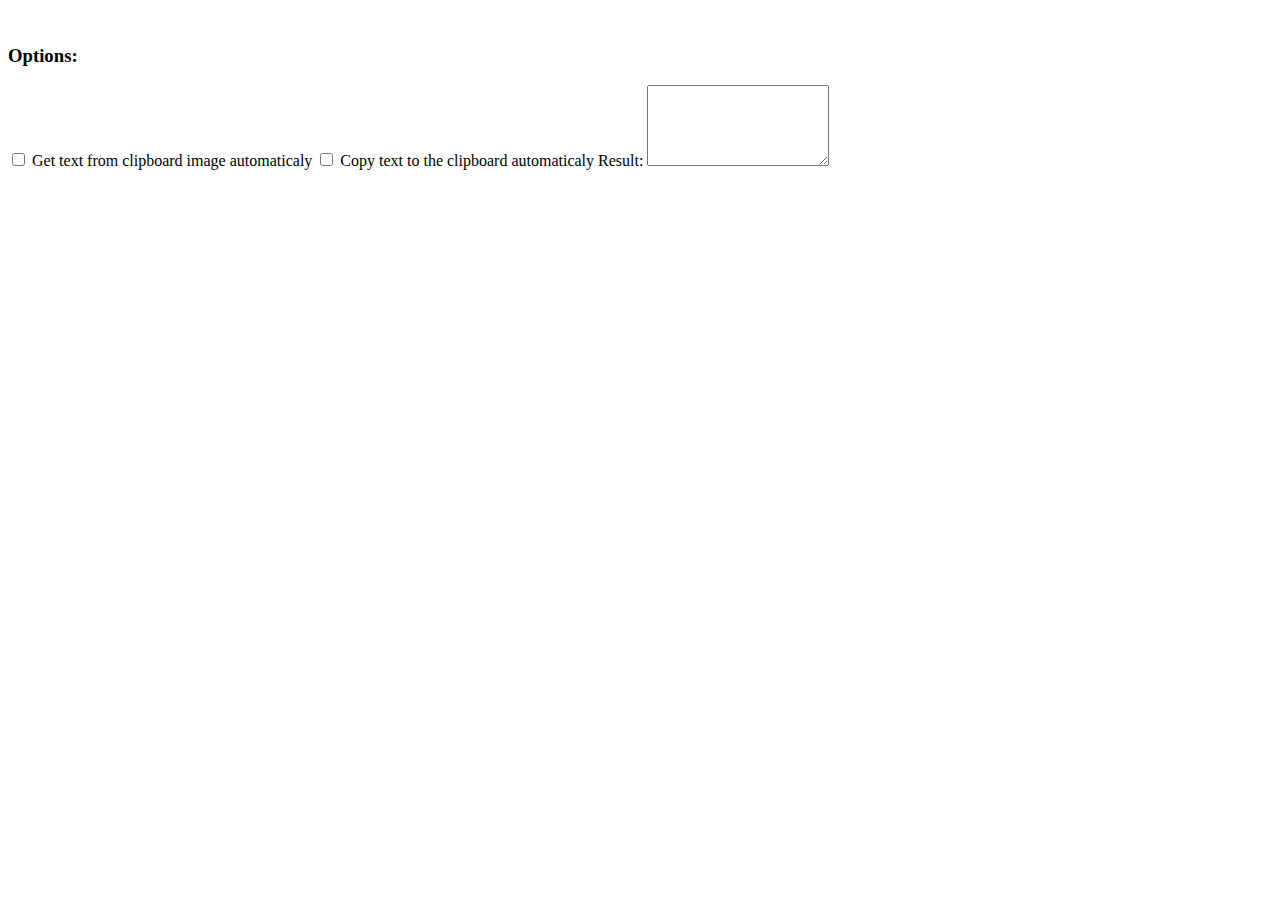
==== txt-recognize-py/templates/index.html @ 1d7d1e78 "Initial GUI" ====
<!DOCTYPE html>
<html lang="en">

<head>
	<meta charset="UTF-8">
	<meta name="viewport" content="width=device-width, initial-scale=1.0">
	<title>Document</title>
	<link rel="stylesheet" href="assets/style.css">
</head>

<body>
	<main>
		<aside><img src="./assets/images/printer.jpeg" alt=""></aside>
		<div class="container">
			<h3 class="container_title">Options:</h3>
			<form class="container_form">
				<label>
					<input type="checkbox" name="autorecognize">
					Get text from clipboard image automaticaly
				</label>
				<label>
					<input type="checkbox" name="copy-text">
					Copy text to the clipboard automaticaly
				</label>
				<label class="result_field">
					<span>Result:</span>
					<textarea name="result" id="" rows="5"></textarea>
				</label>
			</form>
		</div>
	</main>
</body>

</html>
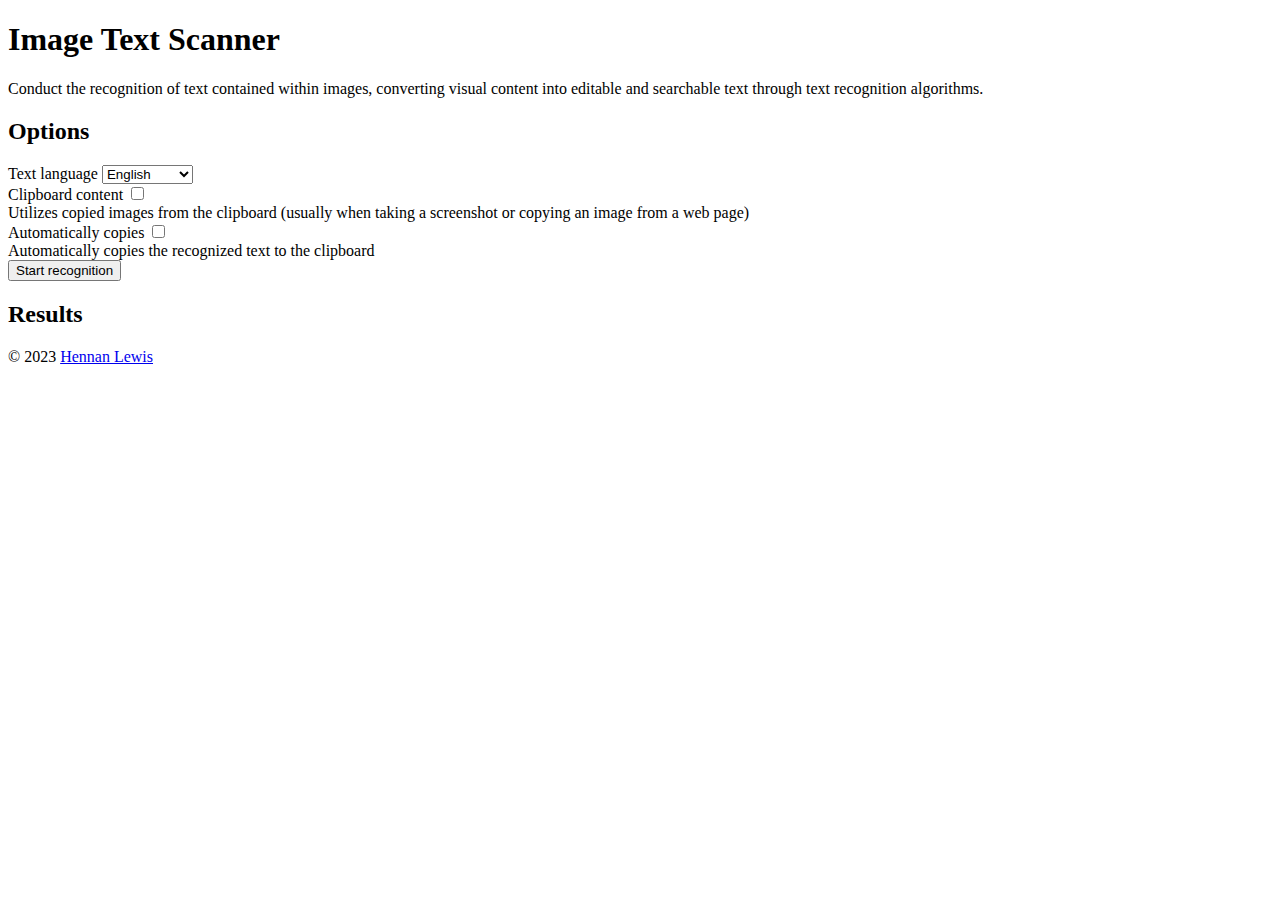
==== commit ec674357: "GUI v1" ====
--- a/txt-recognize-py/templates/index.html
+++ b/txt-recognize-py/templates/index.html
@@ -5,30 +5,62 @@
 	<meta charset="UTF-8">
 	<meta name="viewport" content="width=device-width, initial-scale=1.0">
 	<title>Document</title>
-	<link rel="stylesheet" href="assets/style.css">
+	<link rel="stylesheet" href="assets/styles/style.css">
 </head>
 
 <body>
-	<main>
-		<aside><img src="./assets/images/printer.jpeg" alt=""></aside>
-		<div class="container">
-			<h3 class="container_title">Options:</h3>
-			<form class="container_form">
-				<label>
-					<input type="checkbox" name="autorecognize">
-					Get text from clipboard image automaticaly
-				</label>
-				<label>
-					<input type="checkbox" name="copy-text">
-					Copy text to the clipboard automaticaly
-				</label>
-				<label class="result_field">
-					<span>Result:</span>
-					<textarea name="result" id="" rows="5"></textarea>
-				</label>
-			</form>
-		</div>
-	</main>
+	<section class="top_container">
+		<h1 class="top_container_title">Image Text Scanner</h1>
+		<p>
+			Conduct the recognition of text contained within images, converting visual content into editable and
+			searchable text through text recognition algorithms.
+		</p>
+	</section>
+	<div class="container">
+		<main>
+			<h2 class="main_title">Options</h2>
+			<div class="content">
+				<form class="content_form">
+					<div>
+						<label for="location" class="form_select_label">Text language</label>
+						<select id="location" name="location" class="form_select_input">
+							<option>English</option>
+							<option>Portuguese</option>
+							<option>Japanese</option>
+						</select>
+					</div>
+					<div class="element_with-description">
+						<div>
+							<label for="clipboard" class="form_input">Clipboard content</label>
+							<input id="clipboard" type="checkbox" name="clipboard">
+						</div>
+						<span>
+							Utilizes copied images from the clipboard (usually when taking a screenshot
+							or copying an image from a web page)
+						</span>
+					</div>
+					<div class="element_with-description">
+						<div>
+							<label for="autocopy" class="form_input">Automatically copies</label>
+							<input id="autocopy" type="checkbox" name="autocopy">
+						</div>
+						<span>Automatically copies the recognized text to the clipboard</span>
+					</div>
+					<div class="actions">
+						<button type="button">Start recognition</button>
+					</div>
+				</form>
+			</div>
+		</main>
+		<section class="finalText">
+			<h2 class="main_title">Results</h2>
+			<div id="result" class="content">
+			</div>
+		</section>
+	</div>
+	<footer class="footer">
+		<span>© 2023 <a href="https://hennanlewis.com">Hennan Lewis</a></span>
+	</footer>
 </body>
 
 </html>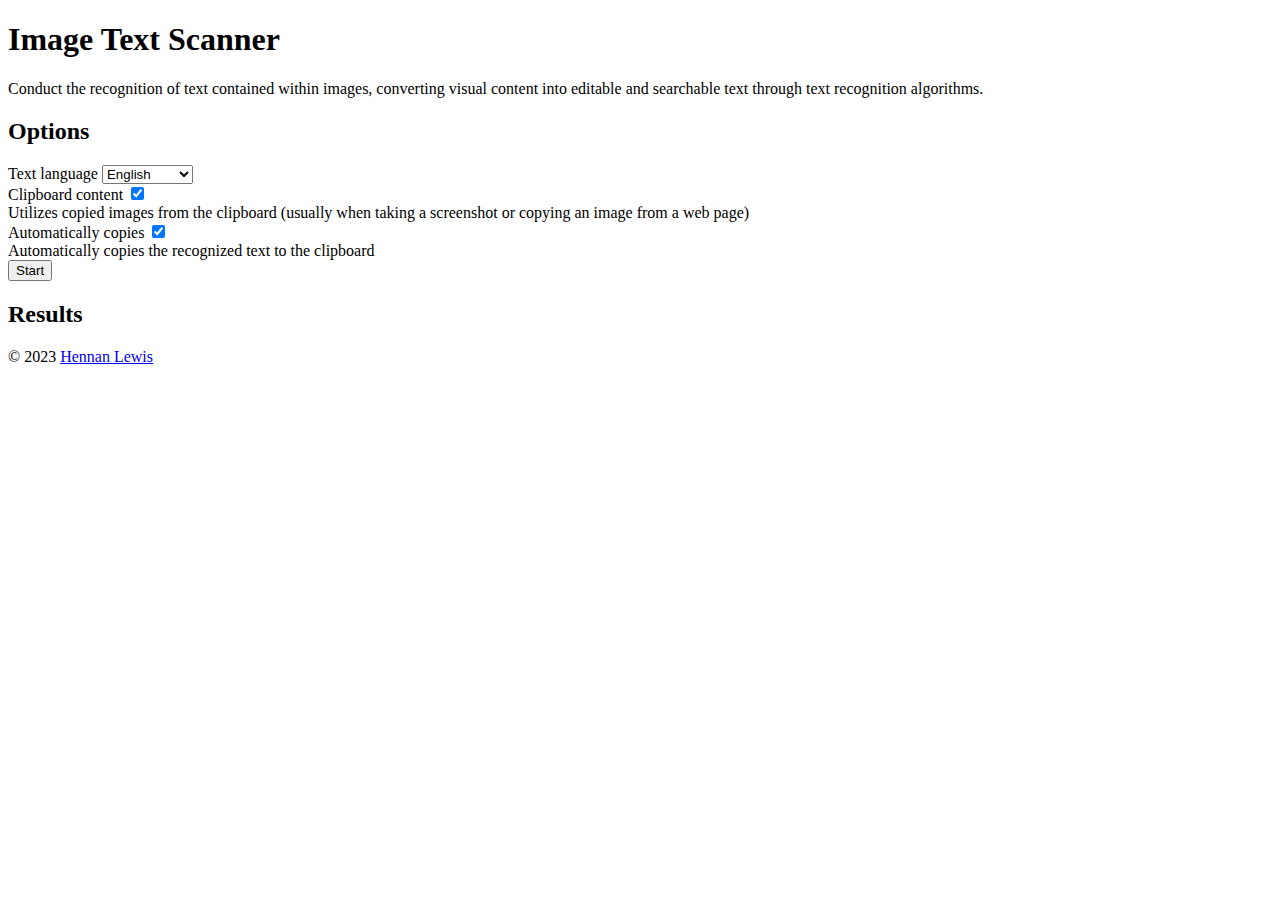
==== commit ca229b8b: "feat: route recognition from frontend" ====
--- a/txt-recognize-py/templates/index.html
+++ b/txt-recognize-py/templates/index.html
@@ -24,15 +24,15 @@
 					<div>
 						<label for="location" class="form_select_label">Text language</label>
 						<select id="location" name="location" class="form_select_input">
-							<option>English</option>
-							<option>Portuguese</option>
-							<option>Japanese</option>
+							<option value="en">English</option>
+							<option value="por">Portuguese</option>
+							<option value="jp">Japanese</option>
 						</select>
 					</div>
 					<div class="element_with-description">
 						<div>
 							<label for="clipboard" class="form_input">Clipboard content</label>
-							<input id="clipboard" type="checkbox" name="clipboard">
+							<input id="clipboard" type="checkbox" name="clipboard" checked>
 						</div>
 						<span>
 							Utilizes copied images from the clipboard (usually when taking a screenshot
@@ -42,12 +42,12 @@
 					<div class="element_with-description">
 						<div>
 							<label for="autocopy" class="form_input">Automatically copies</label>
-							<input id="autocopy" type="checkbox" name="autocopy">
+							<input id="autocopy" type="checkbox" name="autocopy" checked>
 						</div>
 						<span>Automatically copies the recognized text to the clipboard</span>
 					</div>
 					<div class="actions">
-						<button type="button">Start recognition</button>
+						<button id="startRecognitionButton" type="button">Start</button>
 					</div>
 				</form>
 			</div>
@@ -61,6 +61,7 @@
 	<footer class="footer">
 		<span>© 2023 <a href="https://hennanlewis.com">Hennan Lewis</a></span>
 	</footer>
+	<script src="assets/scripts/script.js" type="module"></script>
 </body>
 
 </html>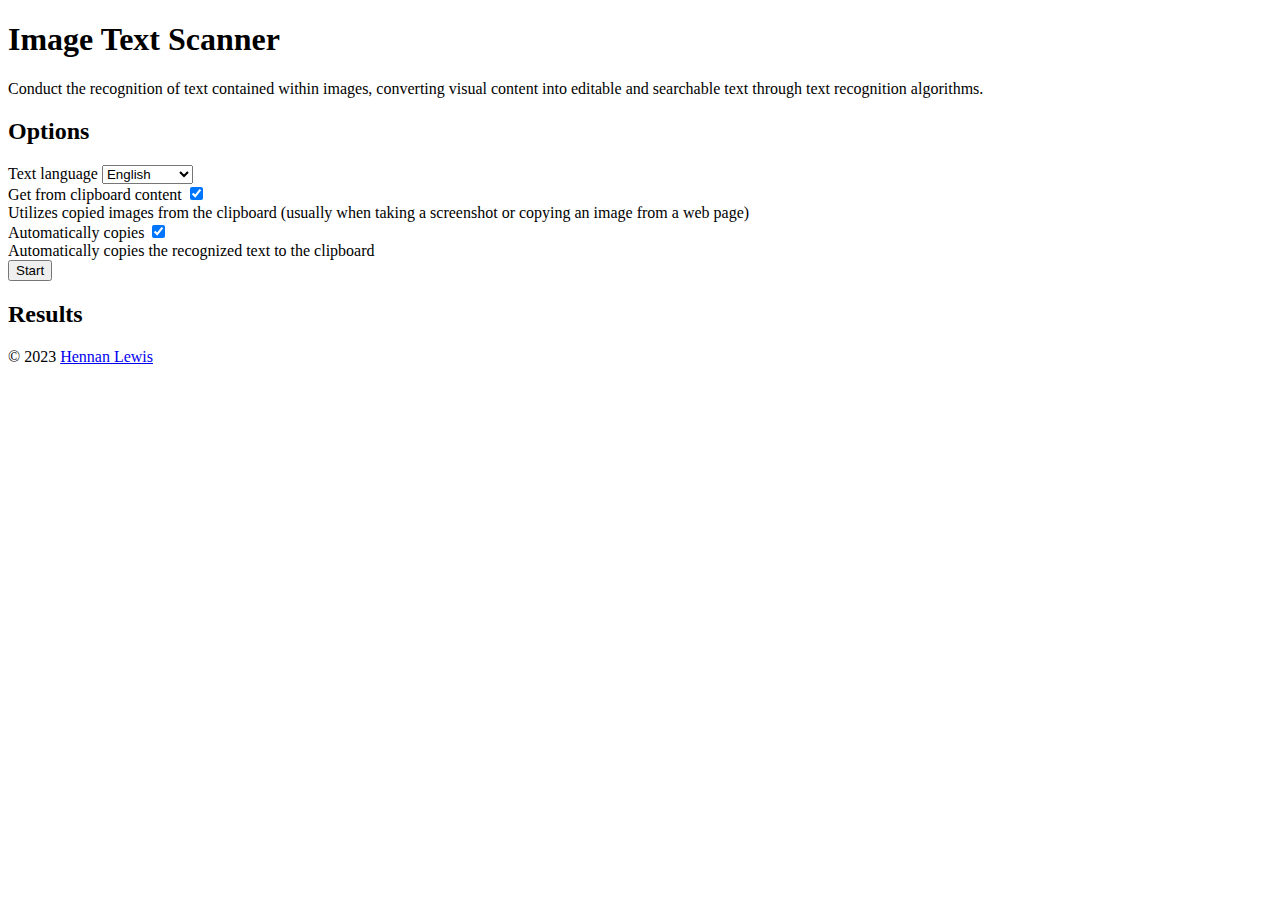
==== commit a1594868: "feat: route to reconition images from /images" ====
--- a/txt-recognize-py/templates/index.html
+++ b/txt-recognize-py/templates/index.html
@@ -31,7 +31,7 @@
 					</div>
 					<div class="element_with-description">
 						<div>
-							<label for="clipboard" class="form_input">Clipboard content</label>
+							<label for="clipboard" class="form_input">Get from clipboard content</label>
 							<input id="clipboard" type="checkbox" name="clipboard" checked>
 						</div>
 						<span>
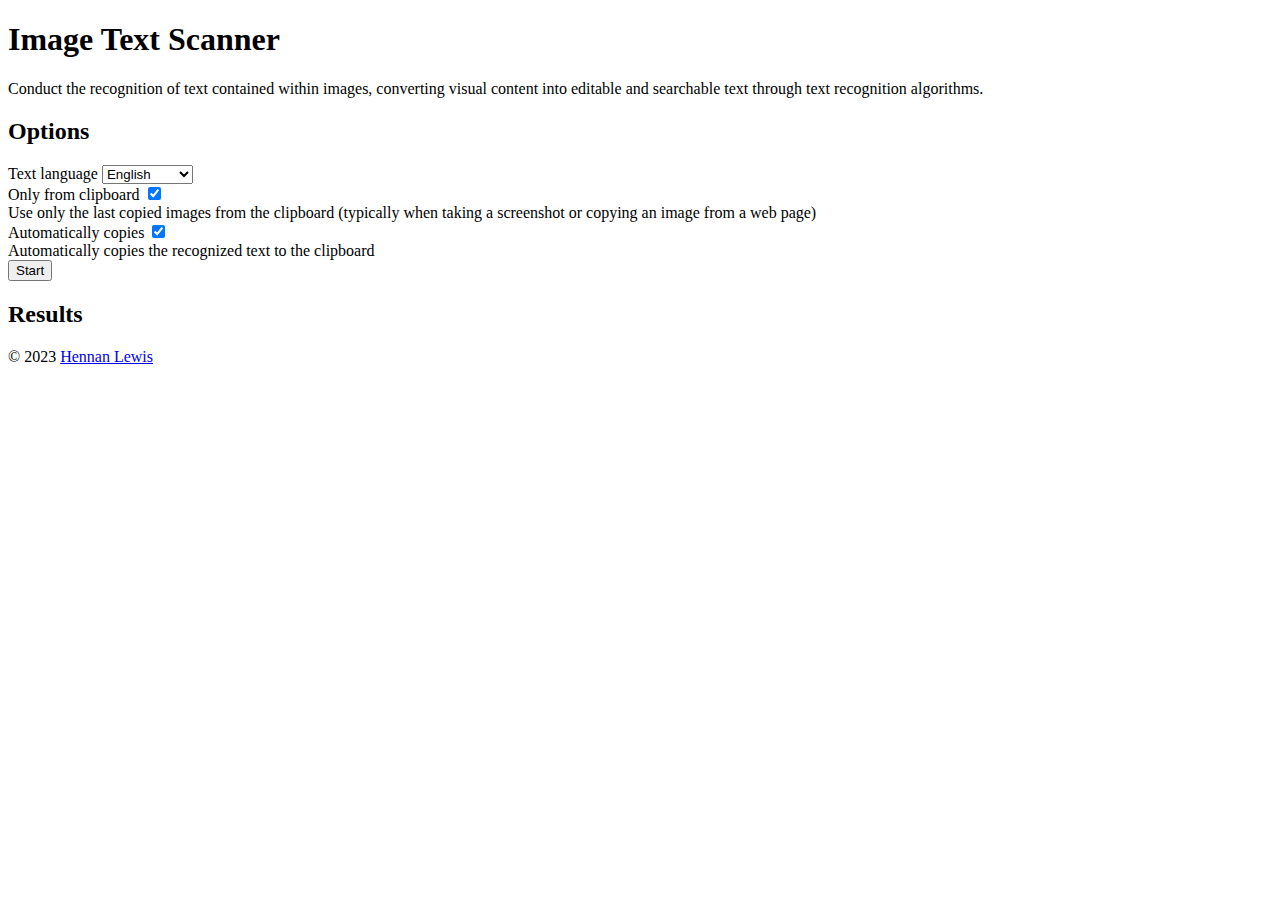
==== commit dd523c0c: "feat: selecting the url request in frontend" ====
--- a/txt-recognize-py/templates/index.html
+++ b/txt-recognize-py/templates/index.html
@@ -31,11 +31,11 @@
 					</div>
 					<div class="element_with-description">
 						<div>
-							<label for="clipboard" class="form_input">Get from clipboard content</label>
+							<label for="clipboard" class="form_input">Only from clipboard</label>
 							<input id="clipboard" type="checkbox" name="clipboard" checked>
 						</div>
 						<span>
-							Utilizes copied images from the clipboard (usually when taking a screenshot
+							Use only the last copied images from the clipboard (typically when taking a screenshot
 							or copying an image from a web page)
 						</span>
 					</div>
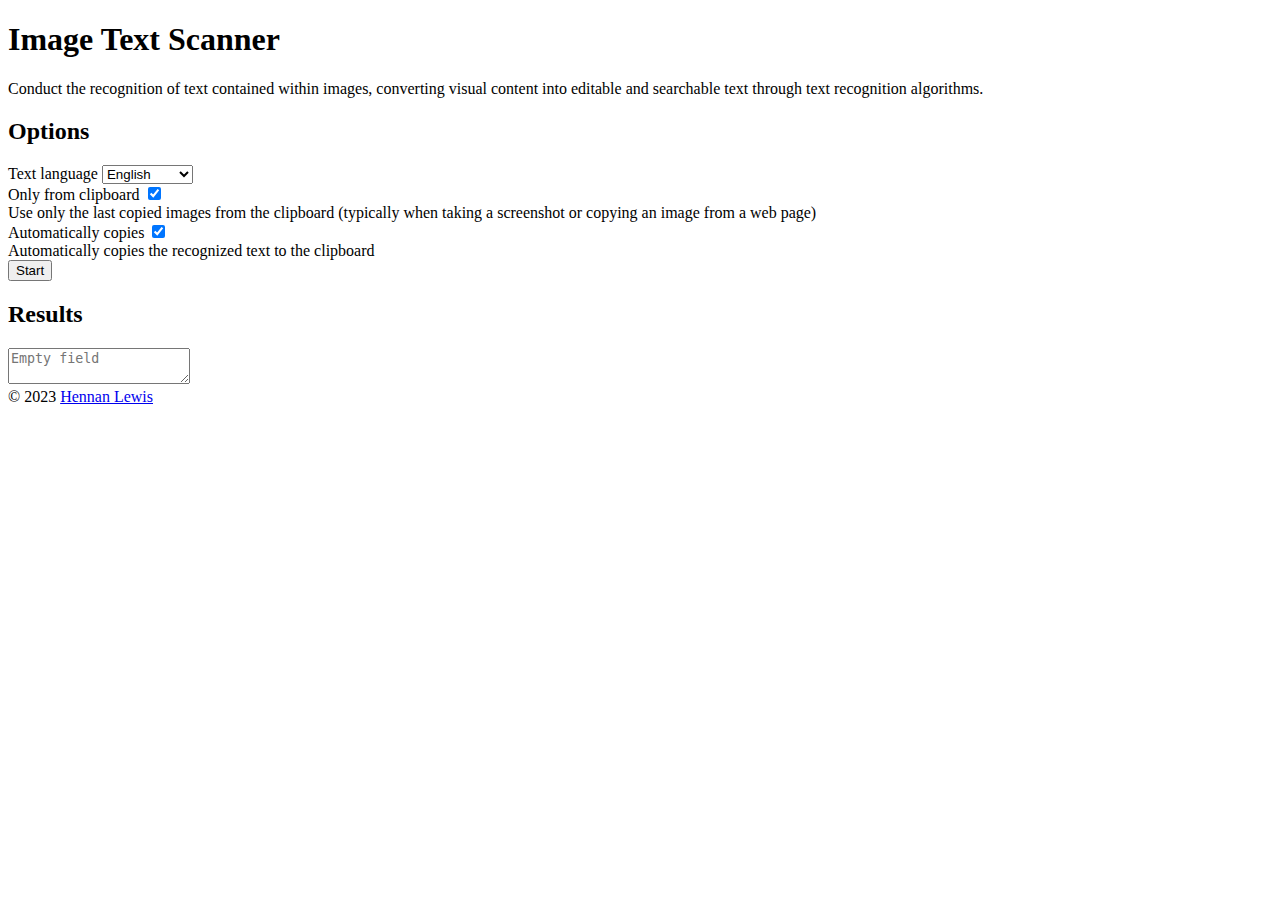
==== commit a94411e9: "refac: change div result to textarea field" ====
--- a/txt-recognize-py/templates/index.html
+++ b/txt-recognize-py/templates/index.html
@@ -54,8 +54,7 @@
 		</main>
 		<section class="finalText">
 			<h2 class="main_title">Results</h2>
-			<div id="result" class="content">
-			</div>
+			<textarea id="result" class="content" placeholder="Empty field"></textarea>
 		</section>
 	</div>
 	<footer class="footer">
